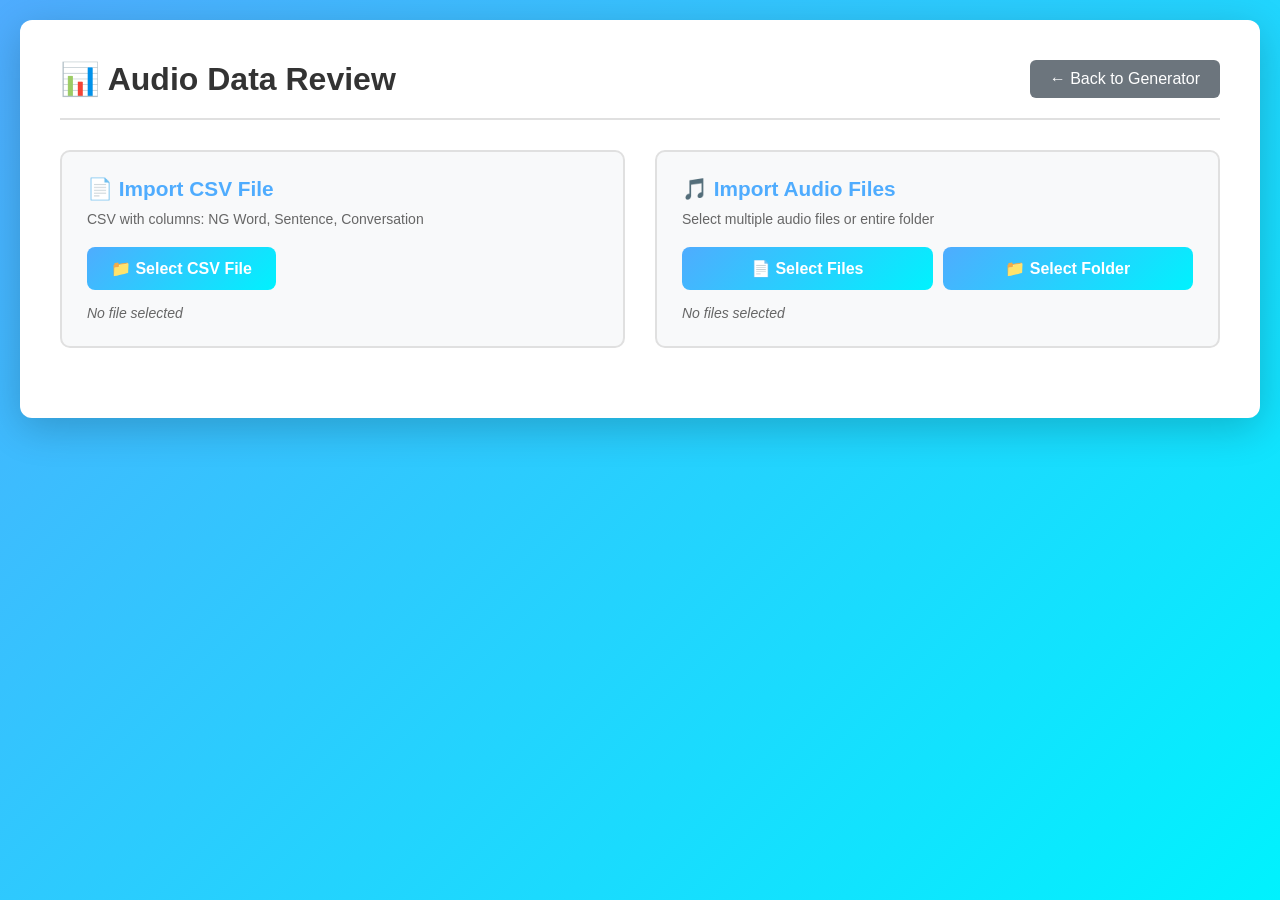
==== review.html @ 275f4d4a "add verify text" ====
<!DOCTYPE html>
<html lang="en">
<head>
    <meta charset="UTF-8">
    <meta name="viewport" content="width=device-width, initial-scale=1.0">
    <title>Audio Review - Audio Data Generator</title>
    <link rel="stylesheet" href="review-style.css">
</head>
<body>
    <div class="container">
        <div class="header">
            <h1>📊 Audio Data Review</h1>
            <a href="index.html" class="back-btn">← Back to Generator</a>
        </div>

        <div class="upload-section">
            <div class="upload-card">
                <h2>📄 Import CSV File</h2>
                <p class="description">CSV with columns: NG Word, Sentence, Conversation</p>
                <label for="csvInput" class="upload-label">
                    📁 Select CSV File
                    <input type="file" id="csvInput" accept=".csv" style="display: none;">
                </label>
                <span id="csvStatus" class="file-status">No file selected</span>
            </div>

            <div class="upload-card">
                <h2>🎵 Import Audio Files</h2>
                <p class="description">Select multiple audio files or entire folder</p>
                <div style="display: flex; gap: 10px; margin-bottom: 15px;">
                    <label for="audioFilesInput" class="upload-label" style="flex: 1; text-align: center; margin: 0;">
                        📄 Select Files
                        <input type="file" id="audioFilesInput" accept="audio/*" multiple style="display: none;">
                    </label>
                    <label for="audioFolderInput" class="upload-label" style="flex: 1; text-align: center; margin: 0;">
                        📁 Select Folder
                        <input type="file" id="audioFolderInput" webkitdirectory directory style="display: none;">
                    </label>
                </div>
                <span id="audioStatus" class="file-status">No files selected</span>
            </div>
        </div>

        <button id="loadDataBtn" class="load-btn" style="display: none;">🚀 Load & Display Data</button>

        <div id="dataDisplay" class="data-display" style="display: none;">
            <div class="display-header">
                <h2>Review Results</h2>
                <div class="display-actions">
                    <button id="exportCsvBtn" class="action-btn export-btn">💾 Export CSV</button>
                    <button id="filterBtn" class="action-btn filter-btn">🔍 Filter</button>
                    <input type="text" id="searchInput" placeholder="Search NG Word..." class="search-input">
                </div>
            </div>

            <div class="stats-section">
                <div class="stat-card">
                    <div class="stat-value" id="totalCount">0</div>
                    <div class="stat-label">Total Items</div>
                </div>
                <div class="stat-card">
                    <div class="stat-value" id="audioCount">0</div>
                    <div class="stat-label">With Audio</div>
                </div>
                <div class="stat-card">
                    <div class="stat-value" id="noAudioCount">0</div>
                    <div class="stat-label">No Audio</div>
                </div>
            </div>

            <table class="review-table">
                <thead>
                    <tr>
                        <th style="width: 8%;">#</th>
                        <th style="width: 50%;">NG Word</th>
                        <th style="width: 22%;">Type</th>
                        <th style="width: 20%;">Action</th>
                    </tr>
                </thead>
                <tbody id="reviewTableBody">
                </tbody>
            </table>

            <div id="emptyState" class="empty-state" style="display: none;">
                <p>No data to display</p>
            </div>
        </div>
    </div>

    <!-- Detail Modal -->
    <div id="detailModal" class="detail-modal">
        <div class="detail-modal-content">
            <div class="detail-modal-header">
                <div class="modal-title-section">
                    <h2 id="modalTitle" class="modal-title"></h2>
                    <div id="modalTypeBadge" class="modal-type-badge" style="display: none;"></div>
                </div>
                <button class="modal-close-btn" id="closeDetailModal">&times;</button>
            </div>

            <div class="detail-modal-body">
                <!-- Audio Player Section -->
                <div class="modal-audio-section" id="modalAudioSection" style="display: none;">
                    <div class="audio-file-info" id="audioFileInfo"></div>
                    <audio id="modalAudio" controls class="modal-audio-player"></audio>
                </div>

                <div class="modal-no-audio" id="modalNoAudio" style="display: none;">
                    <p class="no-audio-message">❌ No audio available for this item</p>
                </div>

                <!-- Conversation Section -->
                <div class="modal-section" id="modalConversationSection" style="display: none;">
                    <h3 class="section-title">💬 Conversation</h3>
                    <div class="section-content conversation-content" id="modalConversation"></div>
                </div>

                <!-- Verification Section -->
                <div class="modal-section">
                    <button id="toggleVerificationBtn" class="toggle-verification-btn">
                        🔍 Show Verification Tool
                    </button>

                    <div id="verificationSection" class="verification-section" style="display: none;">
                        <h3 class="section-title">✅ Text Verification</h3>
                        <p class="section-description">Paste transcribed text from LiveKit or other STT service to compare with original conversation.</p>

                        <div class="verification-options">
                            <label class="option-label">
                                <input type="checkbox" id="ignoreFormatting" checked>
                                <span>Ignore formatting & speaker labels (Recommended for STT transcripts)</span>
                            </label>
                        </div>

                        <div class="verification-input">
                            <label for="transcribedInput">Transcribed Text:</label>
                            <textarea id="transcribedInput" rows="10" placeholder="Paste transcribed text here...&#10;&#10;Example from STT:&#10;こんにちは今日は良い天気ですねはい本当にそうですね"></textarea>
                        </div>

                        <div style="display: flex; gap: 10px;">
                            <button id="compareTextBtn" class="compare-text-btn" style="flex: 1;">📊 Compare Texts</button>
                            <button id="aiCheckBtn" class="ai-check-btn" style="flex: 1;">🤖 Check with AI</button>
                        </div>

                        <button id="showDebugBtn" class="export-debug-btn" style="margin-top: 10px;">🔍 Show Debug Log</button>

                        <div id="comparisonResult" class="comparison-result" style="display: none;">
                            <div class="result-header">
                                <h4>Comparison Results</h4>
                                <div class="accuracy-badge" id="accuracyBadge">
                                    <span class="accuracy-label">Accuracy:</span>
                                    <span class="accuracy-value" id="accuracyValue">0%</span>
                                </div>
                            </div>

                            <div class="comparison-grid">
                                <div class="comparison-column">
                                    <h5>📄 Original Conversation</h5>
                                    <div class="comparison-text" id="originalCompareText"></div>
                                </div>
                                <div class="comparison-column">
                                    <h5>🎤 Transcribed Text</h5>
                                    <div class="comparison-text" id="transcribedCompareText"></div>
                                </div>
                            </div>

                            <div class="diff-section">
                                <h5>🔍 Differences</h5>
                                <div class="diff-stats">
                                    <span class="stat-item">
                                        <span class="stat-label">Matching:</span>
                                        <span class="stat-value" id="matchingChars">0</span>
                                    </span>
                                    <span class="stat-item">
                                        <span class="stat-label">Different:</span>
                                        <span class="stat-value" id="differentChars">0</span>
                                    </span>
                                    <span class="stat-item">
                                        <span class="stat-label">Total:</span>
                                        <span class="stat-value" id="totalChars">0</span>
                                    </span>
                                </div>
                            </div>
                        </div>

                        <!-- AI Analysis Result -->
                        <div id="aiAnalysisResult" class="ai-analysis-result" style="display: none;">
                            <div class="result-header">
                                <h4>🤖 AI Analysis</h4>
                            </div>
                            <div id="aiAnalysisContent" class="ai-analysis-content"></div>
                        </div>
                    </div>
                </div>
            </div>
        </div>
    </div>

    <!-- Debug Log Modal -->
    <div id="debugModal" class="detail-modal">
        <div class="detail-modal-content" style="max-width: 1200px;">
            <div class="detail-modal-header">
                <h2 class="modal-title">🔍 Debug Log</h2>
                <button class="modal-close-btn" id="closeDebugModal">&times;</button>
            </div>
            <div class="detail-modal-body">
                <div style="display: flex; gap: 10px; margin-bottom: 15px;">
                    <button id="copyDebugBtn" class="action-btn export-btn" style="flex: 1;">📋 Copy to Clipboard</button>
                    <button id="downloadDebugBtn" class="action-btn export-btn" style="flex: 1;">💾 Download as File</button>
                </div>
                <pre id="debugLogContent" style="background: #1e1e1e; color: #d4d4d4; padding: 20px; border-radius: 8px; overflow-x: auto; max-height: 600px; font-family: 'Courier New', monospace; font-size: 13px; line-height: 1.5;"></pre>
            </div>
        </div>
    </div>

    <script src="review-script.js"></script>
</body>
</html>
---- review-style.css ----
* {
    margin: 0;
    padding: 0;
    box-sizing: border-box;
}

body {
    font-family: 'Segoe UI', Tahoma, Geneva, Verdana, sans-serif;
    background: linear-gradient(135deg, #4facfe 0%, #00f2fe 100%);
    min-height: 100vh;
    padding: 20px;
}

.container {
    max-width: 1400px;
    margin: 0 auto;
    background: white;
    border-radius: 12px;
    padding: 40px;
    box-shadow: 0 10px 40px rgba(0, 0, 0, 0.2);
}

.header {
    display: flex;
    justify-content: space-between;
    align-items: center;
    margin-bottom: 30px;
    padding-bottom: 20px;
    border-bottom: 2px solid #e0e0e0;
}

h1 {
    color: #333;
    font-size: 2em;
    margin: 0;
}

.back-btn {
    padding: 10px 20px;
    background: #6c757d;
    color: white;
    border: none;
    border-radius: 6px;
    font-size: 16px;
    cursor: pointer;
    text-decoration: none;
    transition: background 0.3s;
    display: inline-block;
}

.back-btn:hover {
    background: #5a6268;
}

/* Upload Section */
.upload-section {
    display: grid;
    grid-template-columns: 1fr 1fr;
    gap: 30px;
    margin-bottom: 30px;
}

.upload-card {
    background: #f8f9fa;
    padding: 25px;
    border-radius: 10px;
    border: 2px solid #e0e0e0;
    transition: border-color 0.3s;
}

.upload-card:hover {
    border-color: #4facfe;
}

.upload-card h2 {
    color: #4facfe;
    margin-bottom: 10px;
    font-size: 1.3em;
}

.upload-card .description {
    color: #666;
    font-size: 14px;
    margin-bottom: 20px;
}

.upload-label {
    display: inline-block;
    padding: 12px 24px;
    background: linear-gradient(135deg, #4facfe 0%, #00f2fe 100%);
    color: white;
    border-radius: 8px;
    cursor: pointer;
    font-weight: 600;
    transition: transform 0.2s, box-shadow 0.2s;
    margin-bottom: 15px;
}

.upload-label:hover {
    transform: translateY(-2px);
    box-shadow: 0 5px 20px rgba(79, 172, 254, 0.4);
}

.file-status {
    display: block;
    color: #666;
    font-style: italic;
    font-size: 14px;
}

/* Load Button */
.load-btn {
    width: 100%;
    padding: 15px;
    background: linear-gradient(135deg, #11998e 0%, #38ef7d 100%);
    color: white;
    border: none;
    border-radius: 8px;
    font-size: 18px;
    font-weight: 600;
    cursor: pointer;
    transition: transform 0.2s, box-shadow 0.2s;
    margin-bottom: 30px;
}

.load-btn:hover {
    transform: translateY(-2px);
    box-shadow: 0 5px 20px rgba(17, 153, 142, 0.4);
}

.load-btn:disabled {
    background: #ccc;
    cursor: not-allowed;
    transform: none;
}

/* Data Display Section */
.data-display {
    margin-top: 30px;
}

.display-header {
    display: flex;
    justify-content: space-between;
    align-items: center;
    margin-bottom: 20px;
    flex-wrap: wrap;
    gap: 15px;
}

.display-header h2 {
    color: #4facfe;
    margin: 0;
}

.display-actions {
    display: flex;
    gap: 10px;
    align-items: center;
    flex-wrap: wrap;
}

.action-btn {
    padding: 10px 20px;
    color: white;
    border: none;
    border-radius: 6px;
    font-size: 14px;
    font-weight: 600;
    cursor: pointer;
    transition: background 0.3s;
}

.export-btn {
    background: #28a745;
}

.export-btn:hover {
    background: #218838;
}

.filter-btn {
    background: #007bff;
}

.filter-btn:hover {
    background: #0056b3;
}

.search-input {
    padding: 10px 15px;
    border: 2px solid #e0e0e0;
    border-radius: 6px;
    font-size: 14px;
    width: 250px;
    transition: border-color 0.3s;
}

.search-input:focus {
    outline: none;
    border-color: #4facfe;
}

/* Statistics Section */
.stats-section {
    display: grid;
    grid-template-columns: repeat(3, 1fr);
    gap: 20px;
    margin-bottom: 30px;
}

.stat-card {
    background: linear-gradient(135deg, #667eea 0%, #764ba2 100%);
    color: white;
    padding: 25px;
    border-radius: 10px;
    text-align: center;
    box-shadow: 0 4px 15px rgba(0, 0, 0, 0.1);
}

.stat-value {
    font-size: 3em;
    font-weight: bold;
    margin-bottom: 10px;
}

.stat-label {
    font-size: 1em;
    opacity: 0.9;
}

/* Review Table */
.review-table {
    width: 100%;
    border-collapse: collapse;
    background: white;
    box-shadow: 0 2px 8px rgba(0, 0, 0, 0.1);
    border-radius: 8px;
    overflow: hidden;
}

.review-table thead {
    background: linear-gradient(135deg, #4facfe 0%, #00f2fe 100%);
    color: white;
}

.review-table th {
    padding: 15px;
    text-align: left;
    font-weight: 600;
    font-size: 14px;
}

.review-table td {
    padding: 15px;
    border-bottom: 1px solid #e0e0e0;
    vertical-align: top;
}

.review-table tbody tr:hover {
    background: #f8f9fa;
}

.review-table tbody tr:last-child td {
    border-bottom: none;
}

.ng-word-cell {
    font-weight: 600;
    color: #667eea;
    font-size: 16px;
}

.view-detail-btn {
    padding: 8px 16px;
    background: linear-gradient(135deg, #4facfe 0%, #00f2fe 100%);
    color: white;
    border: none;
    border-radius: 6px;
    font-size: 14px;
    font-weight: 600;
    cursor: pointer;
    transition: transform 0.2s, box-shadow 0.2s;
}

.view-detail-btn:hover {
    transform: translateY(-2px);
    box-shadow: 0 4px 12px rgba(79, 172, 254, 0.4);
}

.status-indicator {
    display: inline-block;
    width: 8px;
    height: 8px;
    border-radius: 50%;
    margin-right: 8px;
}

.status-has-audio {
    background: #28a745;
}

.status-no-audio {
    background: #dc3545;
}

/* Type Badge */
.type-badge {
    display: inline-block;
    padding: 6px 12px;
    background: linear-gradient(135deg, #667eea 0%, #764ba2 100%);
    color: white;
    border-radius: 6px;
    font-size: 13px;
    font-weight: 600;
    white-space: nowrap;
}

/* Detail Modal */
.detail-modal {
    display: none;
    position: fixed;
    z-index: 2000;
    left: 0;
    top: 0;
    width: 100%;
    height: 100%;
    background-color: rgba(0, 0, 0, 0.6);
    animation: fadeIn 0.3s;
}

.detail-modal-content {
    background-color: white;
    margin: 3% auto;
    border-radius: 12px;
    width: 90%;
    max-width: 900px;
    max-height: 90vh;
    overflow-y: auto;
    box-shadow: 0 10px 40px rgba(0, 0, 0, 0.3);
    animation: slideDown 0.3s;
}

.detail-modal-header {
    display: flex;
    justify-content: space-between;
    align-items: center;
    padding: 25px 30px;
    border-bottom: 2px solid #e0e0e0;
    background: linear-gradient(135deg, #4facfe 0%, #00f2fe 100%);
    border-radius: 12px 12px 0 0;
}

.modal-title-section {
    display: flex;
    flex-direction: column;
    gap: 10px;
}

.modal-title {
    margin: 0;
    color: white;
    font-size: 1.8em;
    font-weight: 700;
}

.modal-type-badge {
    display: inline-block;
    padding: 8px 16px;
    background: rgba(255, 255, 255, 0.25);
    color: white;
    border-radius: 8px;
    font-size: 14px;
    font-weight: 600;
    backdrop-filter: blur(10px);
    border: 1px solid rgba(255, 255, 255, 0.3);
    align-self: flex-start;
}

.modal-close-btn {
    background: none;
    border: none;
    font-size: 36px;
    color: white;
    cursor: pointer;
    line-height: 1;
    transition: transform 0.2s;
    padding: 0;
    width: 40px;
    height: 40px;
    display: flex;
    align-items: center;
    justify-content: center;
}

.modal-close-btn:hover {
    transform: scale(1.2);
}

.detail-modal-body {
    padding: 30px;
}

/* Modal Audio Section */
.modal-audio-section {
    background: #f8f9fa;
    padding: 25px;
    border-radius: 10px;
    margin-bottom: 25px;
    border: 2px solid #4facfe;
}

.audio-file-info {
    margin-bottom: 12px;
    padding: 10px 15px;
    background: #e3f2fd;
    border-radius: 6px;
    border-left: 4px solid #2196f3;
    font-size: 14px;
    color: #1565c0;
    font-family: monospace;
    word-break: break-all;
}

.audio-file-info::before {
    content: '📁 ';
    font-family: system-ui;
}

.modal-audio-player {
    width: 100%;
    border-radius: 8px;
}

.modal-no-audio {
    background: #fff3cd;
    padding: 20px;
    border-radius: 10px;
    margin-bottom: 25px;
    border: 2px solid #ffc107;
    text-align: center;
}

.no-audio-message {
    margin: 0;
    color: #856404;
    font-weight: 600;
    font-size: 16px;
}

/* Modal Sections */
.modal-section {
    margin-bottom: 25px;
}

.section-title {
    color: #4facfe;
    margin-bottom: 15px;
    font-size: 1.3em;
    font-weight: 600;
    border-bottom: 2px solid #e0e0e0;
    padding-bottom: 10px;
}

.section-content {
    background: #f8f9fa;
    padding: 20px;
    border-radius: 8px;
    line-height: 1.8;
    color: #333;
    font-size: 15px;
}

.conversation-content {
    white-space: pre-wrap;
    word-wrap: break-word;
    max-height: 500px;
    overflow-y: auto;
}

/* Highlight NG Word */
.highlight-ng-word {
    background-color: #ffeb3b;
    padding: 2px 4px;
    border-radius: 3px;
    font-weight: 700;
    color: #d32f2f;
    box-shadow: 0 2px 4px rgba(0, 0, 0, 0.1);
}

/* Scrollbar for modal content */
.detail-modal-content::-webkit-scrollbar,
.conversation-content::-webkit-scrollbar {
    width: 8px;
}

.detail-modal-content::-webkit-scrollbar-track,
.conversation-content::-webkit-scrollbar-track {
    background: #f1f1f1;
    border-radius: 10px;
}

.detail-modal-content::-webkit-scrollbar-thumb,
.conversation-content::-webkit-scrollbar-thumb {
    background: #4facfe;
    border-radius: 10px;
}

.detail-modal-content::-webkit-scrollbar-thumb:hover,
.conversation-content::-webkit-scrollbar-thumb:hover {
    background: #00f2fe;
}

/* Verification Section */
.toggle-verification-btn {
    width: 100%;
    padding: 12px;
    background: linear-gradient(135deg, #667eea 0%, #764ba2 100%);
    color: white;
    border: none;
    border-radius: 8px;
    font-size: 15px;
    font-weight: 600;
    cursor: pointer;
    transition: transform 0.2s, box-shadow 0.2s;
    margin-bottom: 15px;
}

.toggle-verification-btn:hover {
    transform: translateY(-2px);
    box-shadow: 0 4px 12px rgba(102, 126, 234, 0.4);
}

.verification-section {
    margin-top: 15px;
    padding: 20px;
    background: #f8f9fa;
    border-radius: 10px;
    border: 2px solid #667eea;
}

.section-description {
    color: #666;
    font-size: 14px;
    margin-bottom: 15px;
    font-style: italic;
}

.verification-options {
    margin-bottom: 20px;
    padding: 12px;
    background: #e8f5e9;
    border-radius: 6px;
    border: 1px solid #81c784;
}

.option-label {
    display: flex;
    align-items: center;
    gap: 10px;
    cursor: pointer;
    font-size: 14px;
    color: #333;
}

.option-label input[type="checkbox"] {
    width: 18px;
    height: 18px;
    cursor: pointer;
}

.option-label span {
    user-select: none;
}

.verification-input {
    margin-bottom: 20px;
}

.verification-input label {
    display: block;
    margin-bottom: 8px;
    color: #333;
    font-weight: 600;
}

.verification-input textarea {
    width: 100%;
    padding: 12px;
    border: 2px solid #e0e0e0;
    border-radius: 8px;
    font-size: 14px;
    font-family: inherit;
    resize: vertical;
    transition: border-color 0.3s;
}

.verification-input textarea:focus {
    outline: none;
    border-color: #667eea;
}

.compare-text-btn {
    width: 100%;
    padding: 12px;
    background: linear-gradient(135deg, #11998e 0%, #38ef7d 100%);
    color: white;
    border: none;
    border-radius: 8px;
    font-size: 16px;
    font-weight: 600;
    cursor: pointer;
    transition: transform 0.2s, box-shadow 0.2s;
}

.compare-text-btn:hover {
    transform: translateY(-2px);
    box-shadow: 0 4px 12px rgba(17, 153, 142, 0.4);
}

.compare-text-btn:disabled {
    background: #ccc;
    cursor: not-allowed;
    transform: none;
}

.ai-check-btn {
    width: 100%;
    padding: 12px;
    background: linear-gradient(135deg, #667eea 0%, #764ba2 100%);
    color: white;
    border: none;
    border-radius: 8px;
    font-size: 16px;
    font-weight: 600;
    cursor: pointer;
    transition: transform 0.2s, box-shadow 0.2s;
}

.ai-check-btn:hover {
    transform: translateY(-2px);
    box-shadow: 0 4px 12px rgba(102, 126, 234, 0.4);
}

.ai-check-btn:disabled {
    background: #ccc;
    cursor: not-allowed;
    transform: none;
}

.export-debug-btn {
    width: 100%;
    padding: 10px;
    background: linear-gradient(135deg, #6c757d 0%, #495057 100%);
    color: white;
    border: none;
    border-radius: 8px;
    font-size: 14px;
    font-weight: 600;
    cursor: pointer;
    transition: transform 0.2s, box-shadow 0.2s;
}

.export-debug-btn:hover {
    transform: translateY(-2px);
    box-shadow: 0 4px 12px rgba(108, 117, 125, 0.4);
}

.ai-analysis-result {
    margin-top: 25px;
    padding: 20px;
    background: white;
    border-radius: 10px;
    box-shadow: 0 2px 8px rgba(0, 0, 0, 0.1);
}

.ai-analysis-content {
    background: #f8f9fa;
    padding: 20px;
    border-radius: 8px;
    line-height: 1.8;
    color: #333;
    font-size: 15px;
    white-space: pre-wrap;
    word-wrap: break-word;
}

/* Comparison Results */
.comparison-result {
    margin-top: 25px;
    padding: 20px;
    background: white;
    border-radius: 10px;
    box-shadow: 0 2px 8px rgba(0, 0, 0, 0.1);
}

.result-header {
    display: flex;
    justify-content: space-between;
    align-items: center;
    margin-bottom: 20px;
    padding-bottom: 15px;
    border-bottom: 2px solid #e0e0e0;
}

.result-header h4 {
    margin: 0;
    color: #333;
    font-size: 1.3em;
}

.accuracy-badge {
    display: flex;
    align-items: center;
    gap: 10px;
    padding: 10px 20px;
    background: linear-gradient(135deg, #667eea 0%, #764ba2 100%);
    border-radius: 25px;
    color: white;
}

.accuracy-label {
    font-weight: 600;
    font-size: 14px;
}

.accuracy-value {
    font-weight: 700;
    font-size: 20px;
}

.comparison-grid {
    display: grid;
    grid-template-columns: 1fr 1fr;
    gap: 20px;
    margin-bottom: 25px;
}

.comparison-column h5 {
    margin: 0 0 10px 0;
    color: #4facfe;
    font-size: 1.1em;
}

.comparison-text {
    background: #f8f9fa;
    padding: 15px;
    border-radius: 8px;
    max-height: 300px;
    overflow-y: auto;
    white-space: pre-wrap;
    word-wrap: break-word;
    font-size: 14px;
    line-height: 1.6;
    border: 1px solid #e0e0e0;
}

.diff-section {
    padding: 20px;
    background: #fff3cd;
    border-radius: 8px;
    border: 2px solid #ffc107;
}

.diff-section h5 {
    margin: 0 0 15px 0;
    color: #333;
    font-size: 1.1em;
}

.diff-stats {
    display: flex;
    gap: 30px;
    flex-wrap: wrap;
}

.stat-item {
    display: flex;
    align-items: center;
    gap: 8px;
}

.stat-label {
    font-weight: 600;
    color: #666;
}

.stat-value {
    font-weight: 700;
    color: #333;
    font-size: 18px;
}

/* Diff highlighting */
.diff-added {
    background-color: #c3f6c8;
    padding: 2px 4px;
    border-radius: 3px;
}

.diff-removed {
    background-color: #ffb3ba;
    padding: 2px 4px;
    border-radius: 3px;
    text-decoration: line-through;
}

.diff-changed {
    background-color: #fff3b3;
    padding: 2px 4px;
    border-radius: 3px;
}

/* Sentence-level diff highlighting */
.sentence-equal {
    padding: 8px 12px;
    margin-bottom: 8px;
    border-radius: 6px;
    border-left: 3px solid #81c784;
    background-color: #f1f8f4;
    display: flex;
    justify-content: space-between;
    align-items: center;
    gap: 10px;
}

.similarity-badge {
    display: inline-flex;
    align-items: center;
    justify-content: center;
    min-width: 50px;
    padding: 4px 10px;
    background: linear-gradient(135deg, #11998e 0%, #38ef7d 100%);
    color: white;
    border-radius: 12px;
    font-size: 12px;
    font-weight: 700;
    white-space: nowrap;
    box-shadow: 0 2px 4px rgba(0, 0, 0, 0.15);
    flex-shrink: 0;
}

.sentence-removed {
    padding: 8px 12px;
    margin-bottom: 8px;
    border-radius: 6px;
    border-left: 3px solid #e57373;
    background-color: #ffebee;
    position: relative;
}

.sentence-removed::before {
    content: '❌ Missing: ';
    color: #d32f2f;
    font-weight: bold;
    font-size: 13px;
}

.sentence-added {
    padding: 8px 12px;
    margin-bottom: 8px;
    border-radius: 6px;
    border-left: 3px solid #64b5f6;
    background-color: #e3f2fd;
    position: relative;
}

.sentence-added::before {
    content: '➕ Extra: ';
    color: #1976d2;
    font-weight: bold;
    font-size: 13px;
}

.sentence-empty {
    padding: 8px 12px;
    margin-bottom: 8px;
    border-radius: 6px;
    min-height: 36px;
    background-color: #fafafa;
    border-left: 3px solid #e0e0e0;
}

@media (max-width: 768px) {
    .comparison-grid {
        grid-template-columns: 1fr;
    }

    .diff-stats {
        flex-direction: column;
        gap: 10px;
    }
}

/* Empty State */
.empty-state {
    text-align: center;
    padding: 60px 20px;
    color: #999;
    font-size: 18px;
}

/* Scrollbar styling */
.text-cell::-webkit-scrollbar {
    width: 6px;
}

.text-cell::-webkit-scrollbar-track {
    background: #f1f1f1;
    border-radius: 10px;
}

.text-cell::-webkit-scrollbar-thumb {
    background: #4facfe;
    border-radius: 10px;
}

.text-cell::-webkit-scrollbar-thumb:hover {
    background: #00f2fe;
}

/* Responsive Design */
@media (max-width: 1200px) {
    .container {
        padding: 30px;
    }

    .review-table {
        font-size: 12px;
    }

    .review-table th,
    .review-table td {
        padding: 10px;
    }
}

@media (max-width: 768px) {
    .upload-section {
        grid-template-columns: 1fr;
    }

    .stats-section {
        grid-template-columns: 1fr;
    }

    .display-header {
        flex-direction: column;
        align-items: flex-start;
    }

    .display-actions {
        width: 100%;
    }

    .search-input {
        width: 100%;
    }

    .review-table {
        display: block;
        overflow-x: auto;
    }

    .stat-value {
        font-size: 2em;
    }
}

@media (max-width: 480px) {
    .container {
        padding: 20px;
    }

    h1 {
        font-size: 1.5em;
    }

    .header {
        flex-direction: column;
        align-items: flex-start;
        gap: 15px;
    }
}
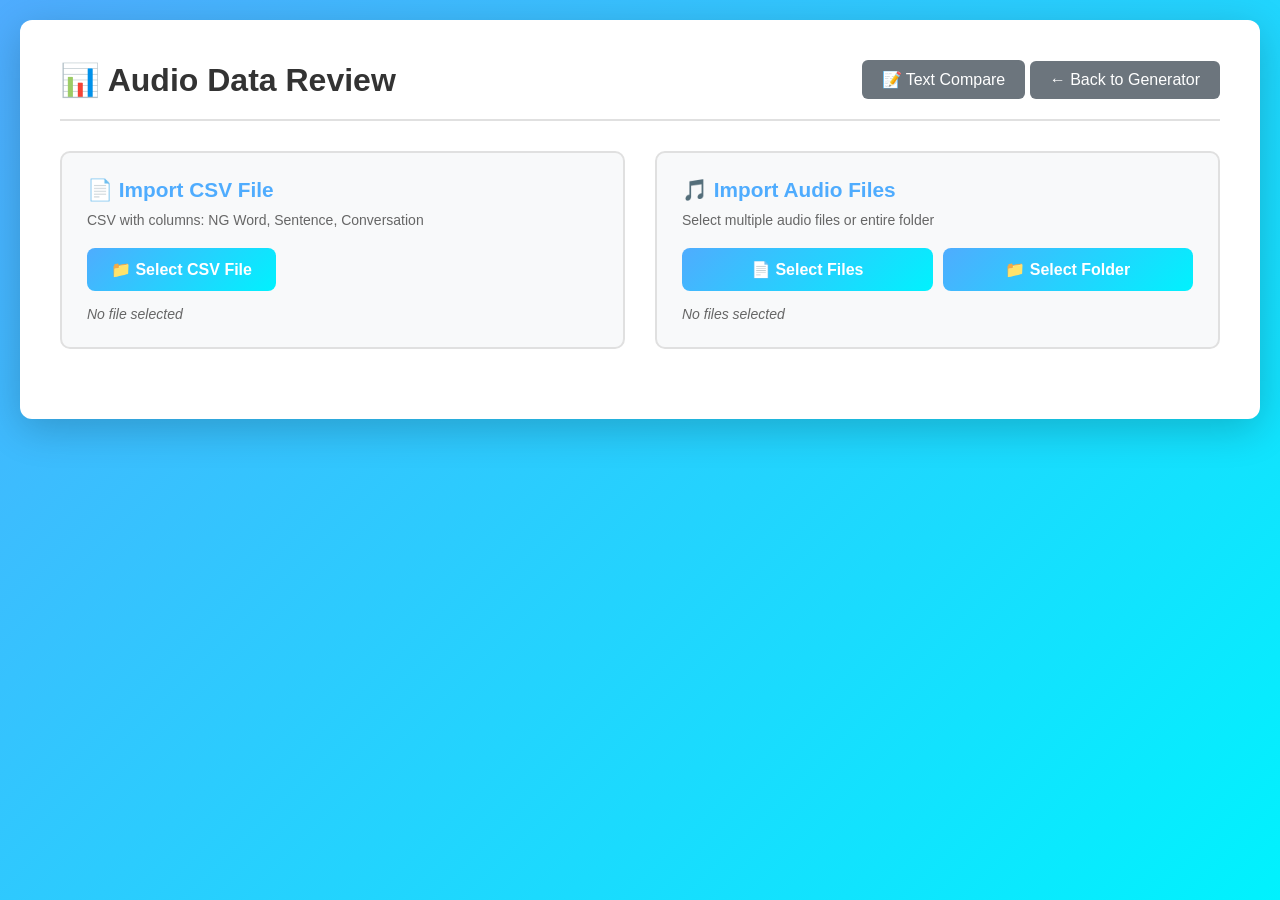
==== commit dcf56e6a: "test" ====
--- a/review.html
+++ b/review.html
@@ -10,7 +10,10 @@
     <div class="container">
         <div class="header">
             <h1>📊 Audio Data Review</h1>
-            <a href="index.html" class="back-btn">← Back to Generator</a>
+            <div class="header-actions">
+                <a href="compare.html" class="back-btn">📝 Text Compare</a>
+                <a href="index.html" class="back-btn">← Back to Generator</a>
+            </div>
         </div>
 
         <div class="upload-section">
@@ -138,57 +141,160 @@
                         </div>
 
                         <div style="display: flex; gap: 10px;">
-                            <button id="compareTextBtn" class="compare-text-btn" style="flex: 1;">📊 Compare Texts</button>
+                            <button id="compareTextBtn" class="compare-text-btn" style="flex: 1;">📊 Quick Compare</button>
+                            <button id="advancedCompareBtn" class="advanced-compare-btn" style="flex: 1;">🔍 Advanced Compare</button>
                             <button id="aiCheckBtn" class="ai-check-btn" style="flex: 1;">🤖 Check with AI</button>
                         </div>
 
                         <button id="showDebugBtn" class="export-debug-btn" style="margin-top: 10px;">🔍 Show Debug Log</button>
 
-                        <div id="comparisonResult" class="comparison-result" style="display: none;">
-                            <div class="result-header">
-                                <h4>Comparison Results</h4>
+                        <!-- Advanced Comparison Result -->
+                        <div id="advancedComparisonResult" class="advanced-comparison-result" style="display: none; margin-top: 20px;">
+                            <div class="result-header" style="cursor: pointer;" id="advancedComparisonResultHeader">
+                                <div style="display: flex; align-items: center; gap: 10px;">
+                                    <span id="advancedComparisonToggleIcon">▼</span>
+                                    <h4 style="margin: 0;">🔍 Advanced Comparison Results</h4>
+                                </div>
+                                <div style="display: flex; gap: 10px;">
+                                    <button id="advancedExportBtn" class="action-btn" style="padding: 6px 12px; font-size: 13px;" onclick="event.stopPropagation();">💾 Export</button>
+                                    <button id="advancedCopyBtn" class="action-btn" style="padding: 6px 12px; font-size: 13px;" onclick="event.stopPropagation();">📋 Copy</button>
+                                </div>
+                            </div>
+
+                            <div id="advancedComparisonResultBody" style="display: block;">
+                                <!-- Options -->
+                                <div class="options-section" style="background: #f9fafb; padding: 12px; border-radius: 8px; margin-bottom: 15px;">
+                                    <h4 style="margin-bottom: 10px; font-size: 13px;">Compare Options:</h4>
+                                    <div class="options-grid" style="display: grid; grid-template-columns: repeat(auto-fit, minmax(180px, 1fr)); gap: 10px; margin-bottom: 12px;">
+                                        <label class="option-label" style="font-size: 13px;">
+                                            <input type="checkbox" id="advIgnoreCase" checked>
+                                            <span>Ignore case (A = a)</span>
+                                        </label>
+                                        <label class="option-label" style="font-size: 13px;">
+                                            <input type="checkbox" id="advIgnoreWhitespace" checked>
+                                            <span>Ignore whitespace</span>
+                                        </label>
+                                        <label class="option-label" style="font-size: 13px;">
+                                            <input type="checkbox" id="advIgnorePunctuation">
+                                            <span>Ignore punctuation</span>
+                                        </label>
+                                        <label class="option-label" style="font-size: 13px;">
+                                            <input type="checkbox" id="advIgnoreLineBreaks">
+                                            <span>Ignore line breaks</span>
+                                        </label>
+                                    </div>
+
+                                    <!-- Ignore Patterns -->
+                                    <div style="margin-top: 12px; padding-top: 12px; border-top: 1px solid #e5e7eb;">
+                                        <label style="display: block; margin-bottom: 6px; font-size: 12px; font-weight: 600; color: #374151;">
+                                            🚫 Ignore Patterns (one per line):
+                                        </label>
+                                        <textarea id="advIgnorePatterns" rows="3" placeholder="A:&#10;B:&#10;[thinking]&#10;[smiles]" style="width: 100%; padding: 8px; border: 1px solid #d1d5db; border-radius: 6px; font-size: 12px; font-family: 'Courier New', monospace; resize: vertical;"></textarea>
+                                        <button id="saveIgnorePatternsBtn" class="action-btn" style="margin-top: 6px; padding: 4px 10px; font-size: 11px;">💾 Save Patterns</button>
+                                        <span id="savePatternsFeedback" style="margin-left: 8px; font-size: 11px; color: #10b981; display: none;">✓ Saved!</span>
+                                    </div>
+                                </div>
+
+                                <!-- Stats -->
+                                <div class="stats-bar" style="display: flex; justify-content: space-around; background: linear-gradient(135deg, #f0f9ff 0%, #e0f2fe 100%); padding: 12px; border-radius: 8px; margin-bottom: 15px; flex-wrap: wrap; gap: 10px;">
+                                    <div class="stat-item" style="text-align: center;">
+                                        <span class="stat-label" style="display: block; font-size: 10px; color: #64748b; margin-bottom: 3px; font-weight: 600; text-transform: uppercase;">Similarity:</span>
+                                        <span class="stat-value" style="display: block; font-size: 18px; font-weight: 700;" id="advSimilarityPercent">0%</span>
+                                    </div>
+                                    <div class="stat-item" style="text-align: center;">
+                                        <span class="stat-label" style="display: block; font-size: 10px; color: #64748b; margin-bottom: 3px; font-weight: 600; text-transform: uppercase;">Differences:</span>
+                                        <span class="stat-value" style="display: block; font-size: 18px; font-weight: 700;" id="advDiffCount">0</span>
+                                    </div>
+                                    <div class="stat-item" style="text-align: center;">
+                                        <span class="stat-label" style="display: block; font-size: 10px; color: #64748b; margin-bottom: 3px; font-weight: 600; text-transform: uppercase;">Added:</span>
+                                        <span class="stat-value" style="display: block; font-size: 18px; font-weight: 700; color: #10b981;" id="advAddedCount">0</span>
+                                    </div>
+                                    <div class="stat-item" style="text-align: center;">
+                                        <span class="stat-label" style="display: block; font-size: 10px; color: #64748b; margin-bottom: 3px; font-weight: 600; text-transform: uppercase;">Removed:</span>
+                                        <span class="stat-value" style="display: block; font-size: 18px; font-weight: 700; color: #ef4444;" id="advRemovedCount">0</span>
+                                    </div>
+                                </div>
+
+                                <!-- Diff Display -->
+                                <div class="diff-display" style="display: grid; grid-template-columns: 1fr 1fr; gap: 12px; margin-bottom: 15px;">
+                                    <div class="diff-column">
+                                        <h4 style="background: #f3f4f6; padding: 8px 10px; border-radius: 6px 6px 0 0; margin-bottom: 0; font-size: 12px;">📄 Original Conversation</h4>
+                                        <div id="advDiff1" class="diff-content" style="background: white; border: 2px solid #e5e7eb; border-radius: 0 0 6px 6px; padding: 12px; min-height: 200px; max-height: 400px; overflow-y: auto; font-family: 'Courier New', monospace; font-size: 12px; line-height: 1.6; white-space: pre-wrap;"></div>
+                                    </div>
+                                    <div class="diff-column">
+                                        <h4 style="background: #f3f4f6; padding: 8px 10px; border-radius: 6px 6px 0 0; margin-bottom: 0; font-size: 12px;">🎤 Transcribed Text</h4>
+                                        <div id="advDiff2" class="diff-content" style="background: white; border: 2px solid #e5e7eb; border-radius: 0 0 6px 6px; padding: 12px; min-height: 200px; max-height: 400px; overflow-y: auto; font-family: 'Courier New', monospace; font-size: 12px; line-height: 1.6; white-space: pre-wrap;"></div>
+                                    </div>
+                                </div>
+
+                                <!-- Legend -->
+                                <div class="legend" style="background: #f9fafb; padding: 10px 12px; border-radius: 6px; border-left: 4px solid #667eea;">
+                                    <h4 style="margin-bottom: 6px; font-size: 12px;">Legend:</h4>
+                                    <div class="legend-items" style="display: flex; gap: 12px; flex-wrap: wrap; font-size: 11px;">
+                                        <span><span class="highlight-removed">Red</span> = Removed</span>
+                                        <span><span class="highlight-added">Green</span> = Added</span>
+                                        <span><span class="highlight-same">White</span> = Same</span>
+                                    </div>
+                                </div>
+                            </div>
+                        </div>
+
+                        <!-- Quick Comparison Result -->
+                        <div id="comparisonResult" class="comparison-result" style="display: none; margin-top: 20px;">
+                            <div class="result-header" style="cursor: pointer;" id="comparisonResultHeader">
+                                <div style="display: flex; align-items: center; gap: 10px;">
+                                    <span id="comparisonToggleIcon">▼</span>
+                                    <h4 style="margin: 0;">📊 Quick Comparison Results</h4>
+                                </div>
                                 <div class="accuracy-badge" id="accuracyBadge">
                                     <span class="accuracy-label">Accuracy:</span>
                                     <span class="accuracy-value" id="accuracyValue">0%</span>
                                 </div>
                             </div>
 
-                            <div class="comparison-grid">
-                                <div class="comparison-column">
-                                    <h5>📄 Original Conversation</h5>
-                                    <div class="comparison-text" id="originalCompareText"></div>
-                                </div>
-                                <div class="comparison-column">
-                                    <h5>🎤 Transcribed Text</h5>
-                                    <div class="comparison-text" id="transcribedCompareText"></div>
-                                </div>
-                            </div>
-
-                            <div class="diff-section">
-                                <h5>🔍 Differences</h5>
-                                <div class="diff-stats">
-                                    <span class="stat-item">
-                                        <span class="stat-label">Matching:</span>
-                                        <span class="stat-value" id="matchingChars">0</span>
-                                    </span>
-                                    <span class="stat-item">
-                                        <span class="stat-label">Different:</span>
-                                        <span class="stat-value" id="differentChars">0</span>
-                                    </span>
-                                    <span class="stat-item">
-                                        <span class="stat-label">Total:</span>
-                                        <span class="stat-value" id="totalChars">0</span>
-                                    </span>
+                            <div id="comparisonResultBody" style="display: block;">
+                                <div class="comparison-grid">
+                                    <div class="comparison-column">
+                                        <h5>📄 Original Conversation</h5>
+                                        <div class="comparison-text" id="originalCompareText"></div>
+                                    </div>
+                                    <div class="comparison-column">
+                                        <h5>🎤 Transcribed Text</h5>
+                                        <div class="comparison-text" id="transcribedCompareText"></div>
+                                    </div>
+                                </div>
+
+                                <div class="diff-section">
+                                    <h5>🔍 Differences</h5>
+                                    <div class="diff-stats">
+                                        <span class="stat-item">
+                                            <span class="stat-label">Matching:</span>
+                                            <span class="stat-value" id="matchingChars">0</span>
+                                        </span>
+                                        <span class="stat-item">
+                                            <span class="stat-label">Different:</span>
+                                            <span class="stat-value" id="differentChars">0</span>
+                                        </span>
+                                        <span class="stat-item">
+                                            <span class="stat-label">Total:</span>
+                                            <span class="stat-value" id="totalChars">0</span>
+                                        </span>
+                                    </div>
                                 </div>
                             </div>
                         </div>
 
                         <!-- AI Analysis Result -->
-                        <div id="aiAnalysisResult" class="ai-analysis-result" style="display: none;">
-                            <div class="result-header">
-                                <h4>🤖 AI Analysis</h4>
-                            </div>
-                            <div id="aiAnalysisContent" class="ai-analysis-content"></div>
+                        <div id="aiAnalysisResult" class="ai-analysis-result" style="display: none; margin-top: 20px;">
+                            <div class="result-header" style="cursor: pointer;" id="aiAnalysisResultHeader">
+                                <div style="display: flex; align-items: center; gap: 10px;">
+                                    <span id="aiAnalysisToggleIcon">▼</span>
+                                    <h4 style="margin: 0;">🤖 AI Analysis</h4>
+                                </div>
+                            </div>
+                            <div id="aiAnalysisResultBody" style="display: block;">
+                                <div id="aiAnalysisContent" class="ai-analysis-content"></div>
+                            </div>
                         </div>
                     </div>
                 </div>
--- a/review-style.css
+++ b/review-style.css
@@ -624,6 +624,30 @@
     transform: none;
 }
 
+.add-punctuation-btn {
+    width: 100%;
+    padding: 12px;
+    background: linear-gradient(135deg, #f093fb 0%, #f5576c 100%);
+    color: white;
+    border: none;
+    border-radius: 8px;
+    font-size: 16px;
+    font-weight: 600;
+    cursor: pointer;
+    transition: transform 0.2s, box-shadow 0.2s;
+}
+
+.add-punctuation-btn:hover {
+    transform: translateY(-2px);
+    box-shadow: 0 4px 12px rgba(240, 147, 251, 0.4);
+}
+
+.add-punctuation-btn:disabled {
+    background: #ccc;
+    cursor: not-allowed;
+    transform: none;
+}
+
 .ai-check-btn {
     width: 100%;
     padding: 12px;
@@ -664,6 +688,56 @@
 .export-debug-btn:hover {
     transform: translateY(-2px);
     box-shadow: 0 4px 12px rgba(108, 117, 125, 0.4);
+}
+
+/* Punctuation Result */
+.punctuation-result {
+    margin-top: 25px;
+    padding: 20px;
+    background: white;
+    border-radius: 10px;
+    box-shadow: 0 2px 8px rgba(0, 0, 0, 0.1);
+    border: 2px solid #f093fb;
+}
+
+.punctuated-text-container {
+    position: relative;
+    margin-top: 15px;
+}
+
+.punctuated-text {
+    background: #f8f9fa;
+    padding: 20px;
+    border-radius: 8px;
+    line-height: 2;
+    color: #333;
+    font-size: 16px;
+    white-space: pre-wrap;
+    word-wrap: break-word;
+    border: 1px solid #e0e0e0;
+    min-height: 100px;
+    font-family: 'Hiragino Sans', 'Yu Gothic', 'Meiryo', sans-serif;
+}
+
+.copy-btn-small {
+    position: absolute;
+    top: 10px;
+    right: 10px;
+    padding: 6px 12px;
+    background: linear-gradient(135deg, #667eea 0%, #764ba2 100%);
+    color: white;
+    border: none;
+    border-radius: 6px;
+    font-size: 13px;
+    font-weight: 600;
+    cursor: pointer;
+    transition: transform 0.2s, box-shadow 0.2s;
+    z-index: 10;
+}
+
+.copy-btn-small:hover {
+    transform: translateY(-2px);
+    box-shadow: 0 2px 8px rgba(102, 126, 234, 0.3);
 }
 
 .ai-analysis-result {
@@ -809,6 +883,32 @@
     background-color: #fff3b3;
     padding: 2px 4px;
     border-radius: 3px;
+}
+
+/* Advanced Compare Highlighting (Myers Diff) */
+.highlight-removed {
+    background-color: #fee2e2;
+    color: #991b1b;
+    padding: 2px 4px;
+    border-radius: 3px;
+}
+
+.highlight-added {
+    background-color: #d1fae5;
+    color: #065f46;
+    padding: 2px 4px;
+    border-radius: 3px;
+}
+
+.highlight-modified {
+    background-color: #fef3c7;
+    color: #92400e;
+    padding: 2px 4px;
+    border-radius: 3px;
+}
+
+.highlight-same {
+    color: #4b5563;
 }
 
 /* Sentence-level diff highlighting */
